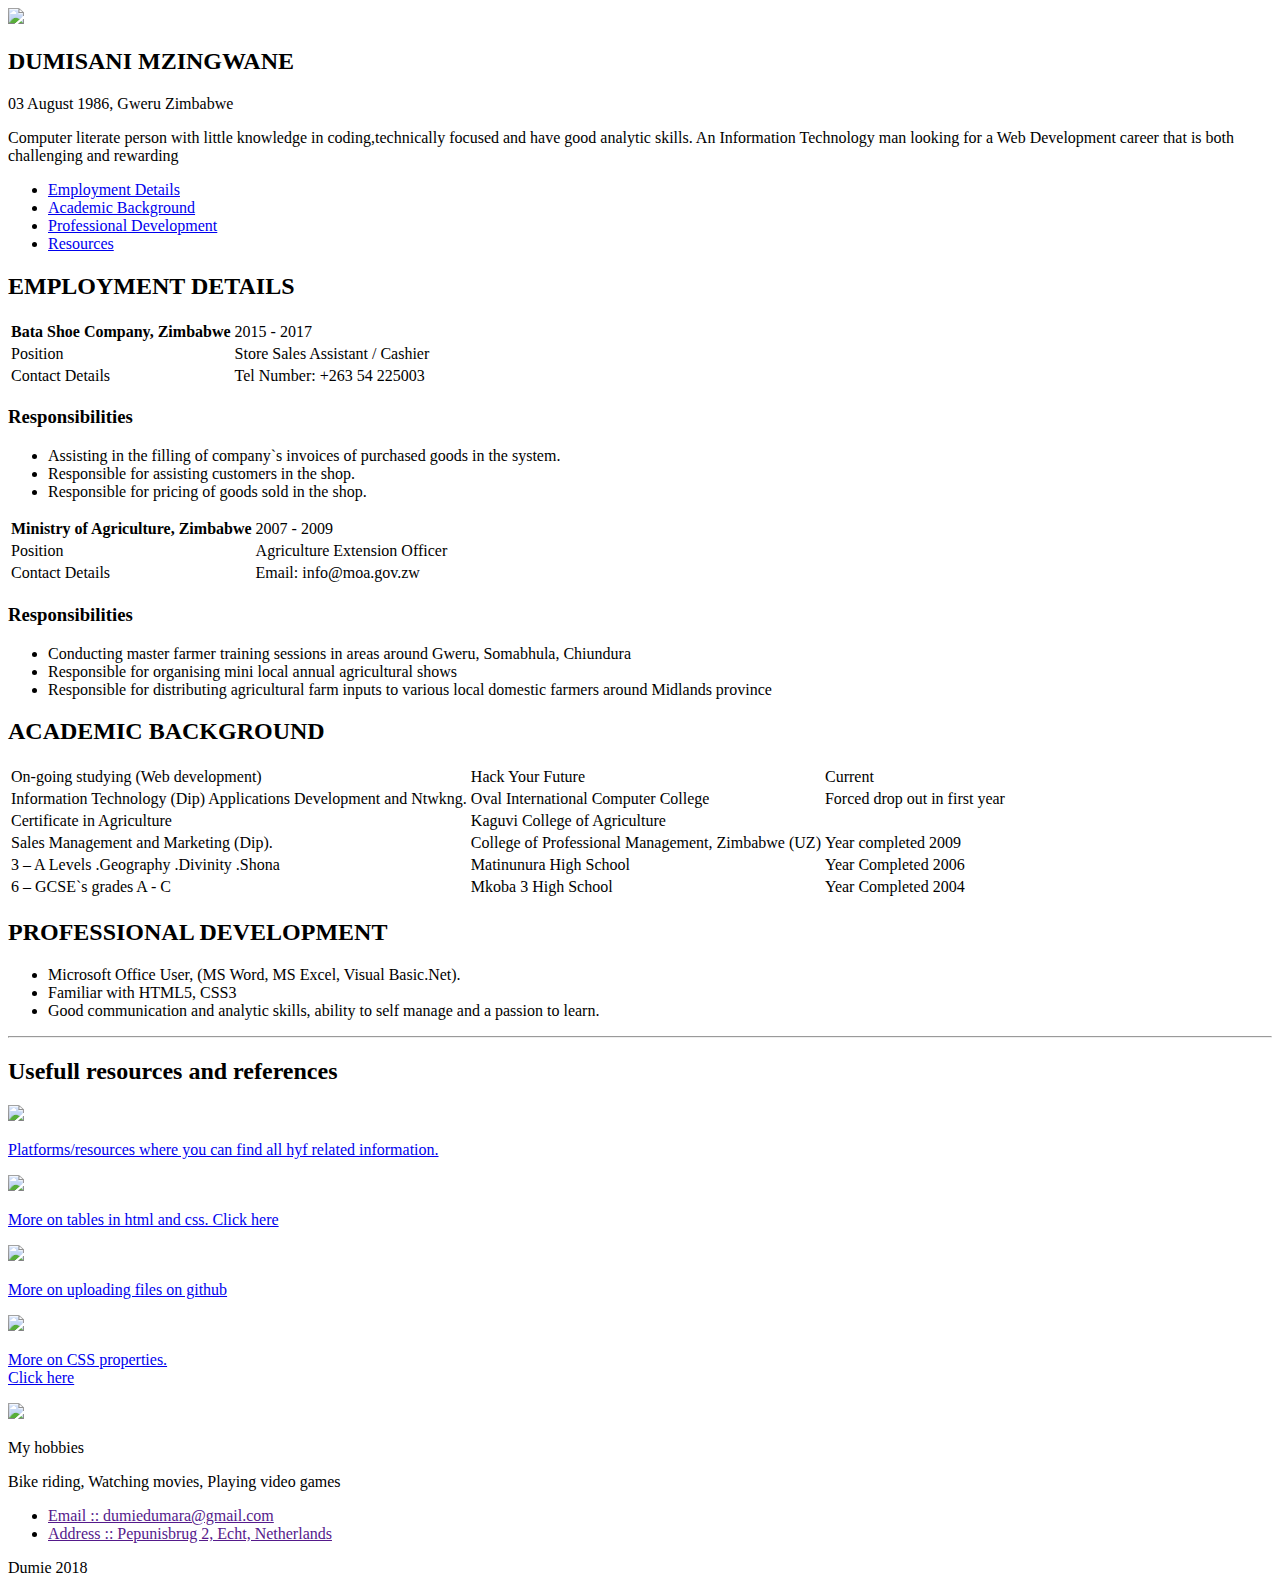
==== takudzwa_masawi/index.html @ 3068469c "Update index.html" ====
<!DOCTYPE html>
<html>

<head>
    <meta charset="utf-8" />
    <meta http-equiv="X-UA-Compatible" content="IE=edge">
    <title>Dumisani Mzingwane | Curriculum Vitae</title>
    <meta name="viewport" content="width=device-width, initial-scale=1">
    <link rel="stylesheet" type="text/css" media="screen" href="style.css" />
</head>

<body>
    <header>
        <div>
            <img src="dm.jpg">
        </div>
        <div class="about_me">
            <h2>DUMISANI MZINGWANE</h2>
            <p>03 August 1986, Gweru Zimbabwe</p>
            <p>Computer literate person with little knowledge in coding,technically focused and have good analytic skills. An
                Information Technology man looking for a Web Development career that is both challenging and rewarding</p>
        </div>
        <div class="top_navigation">
            <ul>
                <li>
                    <a href="#emp">Employment Details</a>
                </li>
                <li>
                    <a href="#acad"> Academic Background</a>
                </li>
                <li>
                    <a href="#prof">Professional Development</a>
                </li>
                <li>
                    <a href="#useful_links">Resources</a>
                </li>
            </ul>
        </div>
    </header>

    <!--employment details-->
    <section class="main_section">
        <h2 id="emp">EMPLOYMENT DETAILS</h2>
        <div>
            <table>
                <tbody>
                    <tr>
                        <td>
                            <strong>Bata Shoe Company, Zimbabwe</strong>
                        </td>
                        <td>2015 - 2017</td>
                    </tr>
                    <tr>
                        <td>Position</td>
                        <td>Store Sales Assistant / Cashier</td>
                    </tr>
                    <tr>
                        <td>Contact Details</td>
                        <td>Tel Number: +263 54 225003</td>
                    </tr>

                </tbody>
            </table>
        </div>

        <h3>Responsibilities</h3>
        <div>
            <ul>
                <li>Assisting in the filling of company`s invoices of purchased goods in the system.</li>
                <li>Responsible for assisting customers in the shop. </li>
                <li>Responsible for pricing of goods sold in the shop.</li>
            </ul>
        </div>
        <div>
            <table>
                <tbody>
                    <tr>
                        <td>
                            <strong>Ministry of Agriculture, Zimbabwe</strong>
                        </td>
                        <td>2007 - 2009</td>
                    </tr>
                    <tr>
                        <td>Position</td>
                        <td>Agriculture Extension Officer</td>
                    </tr>
                    <tr>
                        <td>Contact Details</td>
                        <td>Email: info@moa.gov.zw</td>
                    </tr>
                </tbody>
            </table>
        </div>

        <h3>Responsibilities</h3>

        <div>
            <ul>
                <li>Conducting master farmer training sessions in areas around Gweru, Somabhula, Chiundura</li>
                <li>Responsible for organising mini local annual agricultural shows </li>
                <li>Responsible for distributing agricultural farm inputs to various local domestic farmers around Midlands province</li>
            </ul>
        </div>

        <!--academic details-->

        <h2 id="acad">ACADEMIC BACKGROUND</h2>

        <div>
            <table>
                <tbody>
                    <tr>
                        <td>On-going studying (Web development)</td>
                        <td>Hack Your Future</td>
                        <td>Current</td>
                    </tr>
                    <tr>
                        <td>Information Technology (Dip) Applications Development and Ntwkng.</td>
                        <td>Oval International Computer College</td>
                        <td>Forced drop out in first year </td>
                    </tr>
                    <tr>
                        <td>Certificate in Agriculture</td>
                        <td>Kaguvi College of Agriculture</td>
                        <td></td>
                    </tr>
                    <tr>
                        <td>Sales Management and Marketing (Dip).</td>
                        <td>College of Professional Management, Zimbabwe (UZ)</td>
                        <td>Year completed 2009</td>
                    </tr>
                    <tr>
                        <td>3 – A Levels .Geography .Divinity .Shona</td>
                        <td>Matinunura High School</td>
                        <td>Year Completed 2006</td>
                    </tr>
                    <tr>
                        <td>6 – GCSE`s grades A - C</td>
                        <td>Mkoba 3 High School</td>
                        <td>Year Completed 2004</td>
                    </tr>
                </tbody>
            </table>
        </div>

        <h2 id="prof">PROFESSIONAL DEVELOPMENT</h2>

        <div>
            <ul>
                <li>Microsoft Office User, (MS Word, MS Excel, Visual Basic.Net).</li>
                <li>Familiar with HTML5, CSS3</li>
                <li>Good communication and analytic skills, ability to self manage and a passion to learn.</li>
            </ul>
        </div>
    </section>
    <hr>
    <h2 id="useful_links">Usefull resources and references</h2>
    <div class="resources">
        <div class="references">
            <a href="https://github.com/HackYourFuture/HTML-CSS">
                <img src="image1.png" />
                <p>Platforms/resources where you can find all hyf related information.</p>
            </a>
        </div>
        <div class="references">
            <a href="https://www.w3schools.com/css/css_table.asp">
                <img src="image2.jpg" />
                <p>More on tables in html and css. Click here</p>
            </a>
        </div>
        <div class="references">
            <a href="https://www.youtube.com/watch?v=BA_c3bGQXlQ">
                <img src="image3.png" />
                <p>More on uploading files on github</p>
            </a>
        </div>
        <div class="references">
            <a href="https://www.w3schools.com/cssref/css3_pr_all.asp">
                <img src="image4.png" />
                <p>More on CSS properties.
                    <br>Click here</p>
            </a>
        </div>
        <div class="references">
            <img src="image5.jpg" />
            <p>My hobbies</p>
            <p>Bike riding, Watching movies, Playing video games</p>
        </div>
    </div>
    <footer>
        <div class="top_navigation">
            <ul>
                <li>
                    <a href="">Email :: dumiedumara@gmail.com</a>
                </li>
                <li>
                    <a href="">Address :: Pepunisbrug 2, Echt, Netherlands</a>
                </li>
            </ul>
        </div>
        <p>Dumie 2018</p>
    </footer>
</body>

</html>
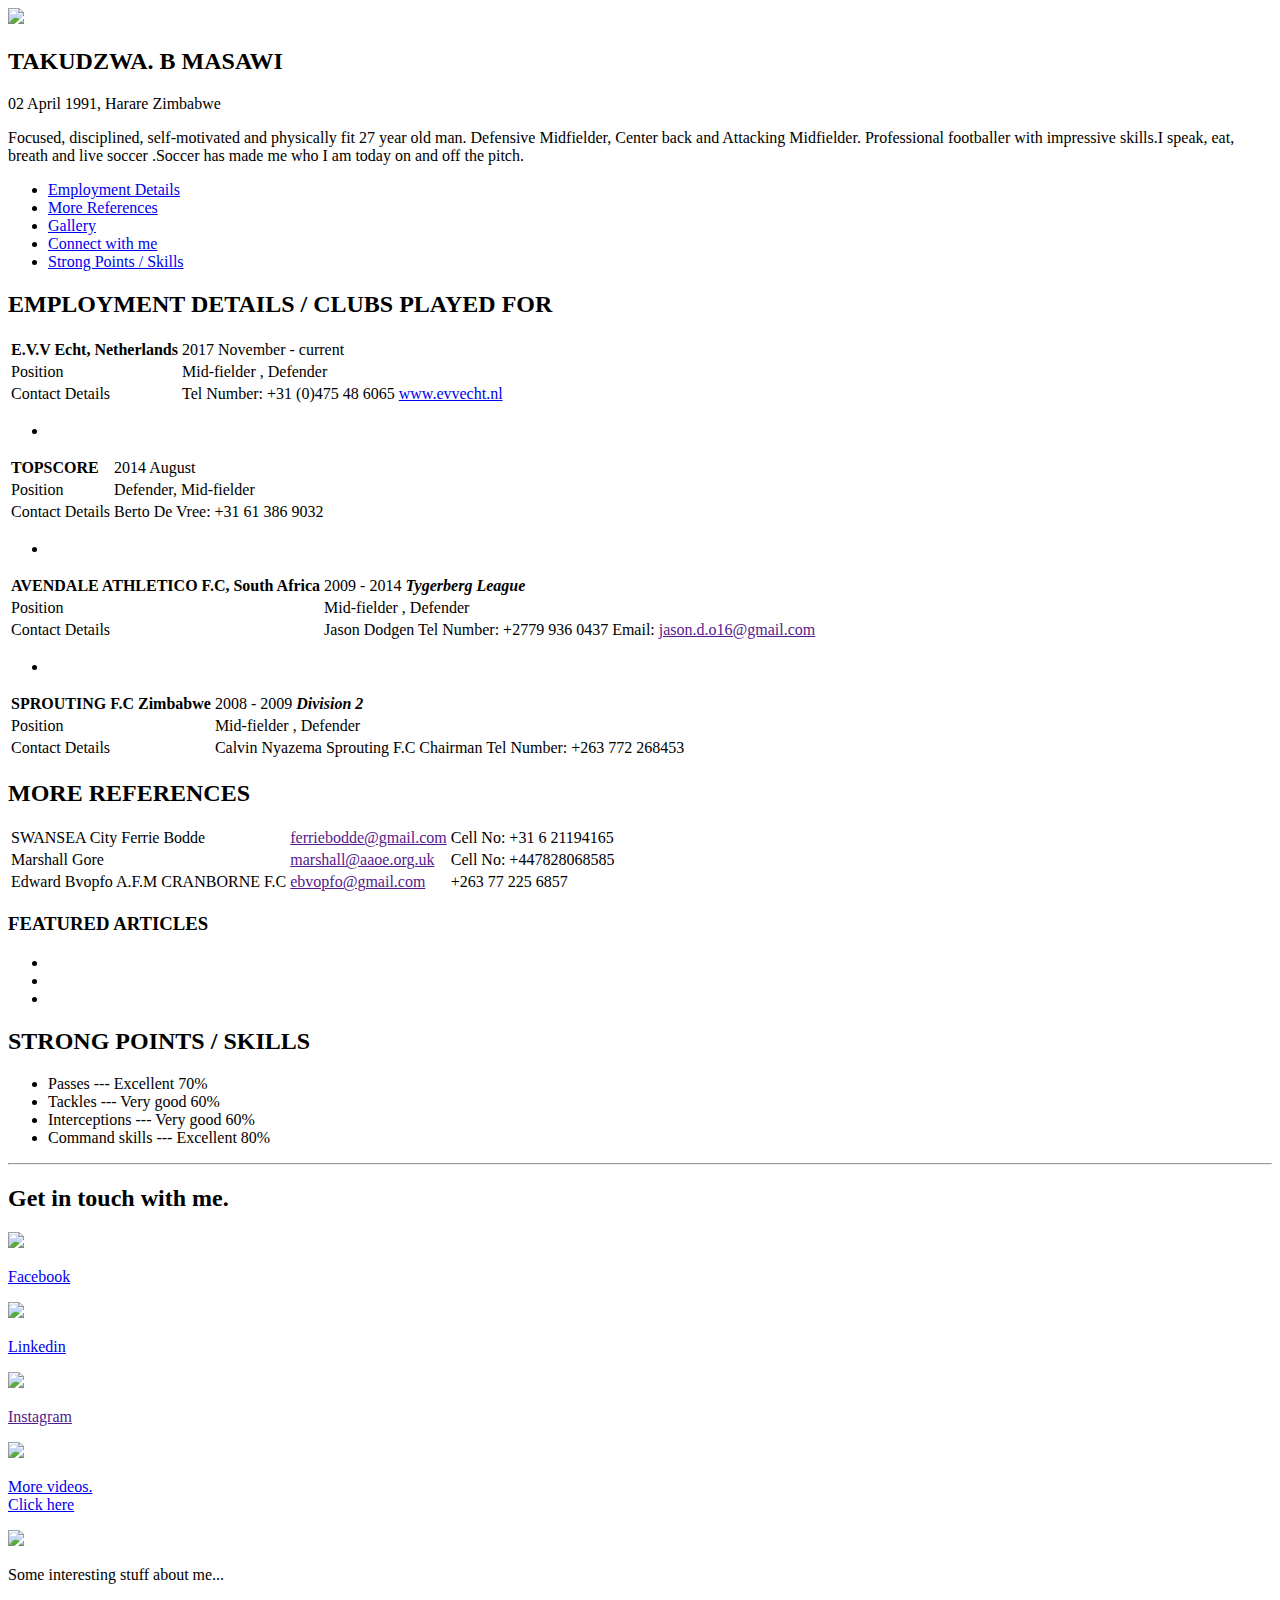
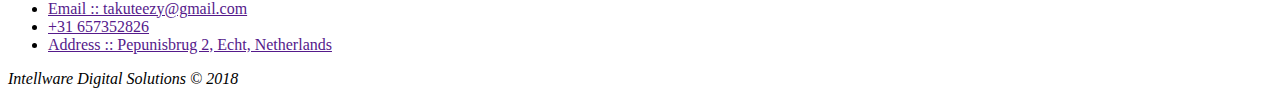
==== commit d6256793: "Update index.html" ====
--- a/takudzwa_masawi/index.html
+++ b/takudzwa_masawi/index.html
@@ -4,7 +4,7 @@
 <head>
     <meta charset="utf-8" />
     <meta http-equiv="X-UA-Compatible" content="IE=edge">
-    <title>Dumisani Mzingwane | Curriculum Vitae</title>
+    <title>Taku Masawi | Curriculum Vitae</title>
     <meta name="viewport" content="width=device-width, initial-scale=1">
     <link rel="stylesheet" type="text/css" media="screen" href="style.css" />
 </head>
@@ -12,13 +12,17 @@
 <body>
     <header>
         <div>
-            <img src="dm.jpg">
+            <img src="soccer5.jpg">
         </div>
         <div class="about_me">
-            <h2>DUMISANI MZINGWANE</h2>
-            <p>03 August 1986, Gweru Zimbabwe</p>
-            <p>Computer literate person with little knowledge in coding,technically focused and have good analytic skills. An
-                Information Technology man looking for a Web Development career that is both challenging and rewarding</p>
+            <h2>TAKUDZWA. B MASAWI</h2>
+            <p class="abot">
+                02 April 1991, Harare Zimbabwe
+            </p>
+            <p>Focused, disciplined, self-motivated and physically fit 27 year old man. Defensive Midfielder, Center back and
+                Attacking Midfielder. Professional footballer with impressive skills.I speak, eat, breath and live soccer
+                .Soccer has made me who I am today on and off the pitch.
+            </p>
         </div>
         <div class="top_navigation">
             <ul>
@@ -26,13 +30,16 @@
                     <a href="#emp">Employment Details</a>
                 </li>
                 <li>
-                    <a href="#acad"> Academic Background</a>
-                </li>
-                <li>
-                    <a href="#prof">Professional Development</a>
-                </li>
-                <li>
-                    <a href="#useful_links">Resources</a>
+                    <a href="#acad"> More References</a>
+                </li>
+                <li>
+                    <a href="file:///C:/Users/dumie/site/takudzwa_masawi/gallery.html">Gallery</a>
+                </li>
+                <li>
+                    <a href="#useful_links">Connect with me</a>
+                </li>
+                <li>
+                    <a href="#prof">Strong Points / Skills</a>
                 </li>
             </ul>
         </div>
@@ -40,165 +47,232 @@
 
     <!--employment details-->
     <section class="main_section">
-        <h2 id="emp">EMPLOYMENT DETAILS</h2>
-        <div>
-            <table>
-                <tbody>
-                    <tr>
-                        <td>
-                            <strong>Bata Shoe Company, Zimbabwe</strong>
-                        </td>
-                        <td>2015 - 2017</td>
-                    </tr>
-                    <tr>
-                        <td>Position</td>
-                        <td>Store Sales Assistant / Cashier</td>
-                    </tr>
-                    <tr>
-                        <td>Contact Details</td>
-                        <td>Tel Number: +263 54 225003</td>
-                    </tr>
-
-                </tbody>
-            </table>
-        </div>
-
-        <h3>Responsibilities</h3>
-        <div>
-            <ul>
-                <li>Assisting in the filling of company`s invoices of purchased goods in the system.</li>
-                <li>Responsible for assisting customers in the shop. </li>
-                <li>Responsible for pricing of goods sold in the shop.</li>
-            </ul>
-        </div>
-        <div>
-            <table>
-                <tbody>
-                    <tr>
-                        <td>
-                            <strong>Ministry of Agriculture, Zimbabwe</strong>
-                        </td>
-                        <td>2007 - 2009</td>
-                    </tr>
-                    <tr>
-                        <td>Position</td>
-                        <td>Agriculture Extension Officer</td>
-                    </tr>
-                    <tr>
-                        <td>Contact Details</td>
-                        <td>Email: info@moa.gov.zw</td>
-                    </tr>
-                </tbody>
-            </table>
-        </div>
-
-        <h3>Responsibilities</h3>
-
-        <div>
-            <ul>
-                <li>Conducting master farmer training sessions in areas around Gweru, Somabhula, Chiundura</li>
-                <li>Responsible for organising mini local annual agricultural shows </li>
-                <li>Responsible for distributing agricultural farm inputs to various local domestic farmers around Midlands province</li>
-            </ul>
-        </div>
-
-        <!--academic details-->
-
-        <h2 id="acad">ACADEMIC BACKGROUND</h2>
-
-        <div>
-            <table>
-                <tbody>
-                    <tr>
-                        <td>On-going studying (Web development)</td>
-                        <td>Hack Your Future</td>
-                        <td>Current</td>
-                    </tr>
-                    <tr>
-                        <td>Information Technology (Dip) Applications Development and Ntwkng.</td>
-                        <td>Oval International Computer College</td>
-                        <td>Forced drop out in first year </td>
-                    </tr>
-                    <tr>
-                        <td>Certificate in Agriculture</td>
-                        <td>Kaguvi College of Agriculture</td>
-                        <td></td>
-                    </tr>
-                    <tr>
-                        <td>Sales Management and Marketing (Dip).</td>
-                        <td>College of Professional Management, Zimbabwe (UZ)</td>
-                        <td>Year completed 2009</td>
-                    </tr>
-                    <tr>
-                        <td>3 – A Levels .Geography .Divinity .Shona</td>
-                        <td>Matinunura High School</td>
-                        <td>Year Completed 2006</td>
-                    </tr>
-                    <tr>
-                        <td>6 – GCSE`s grades A - C</td>
-                        <td>Mkoba 3 High School</td>
-                        <td>Year Completed 2004</td>
-                    </tr>
-                </tbody>
-            </table>
-        </div>
-
-        <h2 id="prof">PROFESSIONAL DEVELOPMENT</h2>
-
-        <div>
-            <ul>
-                <li>Microsoft Office User, (MS Word, MS Excel, Visual Basic.Net).</li>
-                <li>Familiar with HTML5, CSS3</li>
-                <li>Good communication and analytic skills, ability to self manage and a passion to learn.</li>
-            </ul>
-        </div>
+        <h2 id="emp">EMPLOYMENT DETAILS / CLUBS PLAYED FOR</h2>
+        <div>
+            <table>
+                <tbody>
+                    <tr>
+                        <td>
+                            <strong>E.V.V Echt, Netherlands</strong>
+                        </td>
+                        <td>2017 November - current</td>
+                    </tr>
+                    <tr>
+                        <td>Position</td>
+                        <td>Mid-fielder , Defender</td>
+                    </tr>
+                    <tr>
+                        <td>Contact Details</td>
+                        <td>Tel Number: +31 (0)475 48 6065
+                            <a href="http://www.evvecht.nl/Home">www.evvecht.nl</a>
+                        </td>
+                    </tr>
+
+                </tbody>
+            </table>
+        </div>
+
+        <!--<h3>Responsibilities</h3>-->
+        <div>
+            <ul>
+                <li></li>
+            </ul>
+        </div>
+
+        <div>
+            <table>
+                <tbody>
+                    <tr>
+                        <td>
+                            <strong>TOPSCORE</strong>
+                        </td>
+                        <td>2014 August</td>
+                    </tr>
+                    <tr>
+                        <td>Position</td>
+                        <td>Defender, Mid-fielder</td>
+                    </tr>
+                    <tr>
+                        <td>Contact Details</td>
+                        <td>Berto De Vree: +31 61 386 9032</td>
+                    </tr>
+                </tbody>
+            </table>
+        </div>
+
+        <!--<h3>Responsibilities</h3>-->
+
+        <div>
+            <ul>
+                <li></li>
+            </ul>
+        </div>
+
+        <div>
+            <table>
+                <tbody>
+                    <tr>
+                        <td>
+                            <strong>AVENDALE ATHLETICO F.C, South Africa</strong>
+                        </td>
+                        <td>2009 - 2014
+                            <em>
+                                <b>Tygerberg League</b>
+                            </em>
+                        </td>
+                    </tr>
+                    <tr>
+                        <td>Position</td>
+                        <td> Mid-fielder , Defender</td>
+                    </tr>
+                    <tr>
+                        <td>Contact Details</td>
+                        <td>Jason Dodgen Tel Number: +2779 936 0437 Email:
+                            <a href="">jason.d.o16@gmail.com</a>
+                        </td>
+                    </tr>
+
+                </tbody>
+            </table>
+        </div>
+        <!--<h3>Responsibilities</h3>-->
+
+        <div>
+            <ul>
+                <li></li>
+            </ul>
+        </div>
+        <div>
+            <table>
+                <tbody>
+                    <tr>
+                        <td>
+                            <strong>SPROUTING F.C Zimbabwe</strong>
+                        </td>
+                        <td>2008 - 2009
+                            <em>
+                                <b>Division 2</b>
+                            </em>
+                        </td>
+                    </tr>
+                    <tr>
+                        <td>Position</td>
+                        <td> Mid-fielder , Defender</td>
+                    </tr>
+                    <tr>
+                        <td>Contact Details</td>
+                        <td>Calvin Nyazema Sprouting F.C Chairman Tel Number: +263 772 268453
+                        </td>
+                    </tr>
+
+                </tbody>
+            </table>
+        </div>
+
+        <!--references-->
+
+        <h2 id="acad">MORE REFERENCES</h2>
+
+        <div>
+            <table>
+                <tbody>
+                    <tr>
+                        <td> SWANSEA City Ferrie Bodde</td>
+                        <td>
+                            <a href="">ferriebodde@gmail.com</a>
+                        </td>
+                        <td>Cell No: +31 6 21194165</td>
+                    </tr>
+                    <tr>
+                        <td>Marshall Gore</td>
+                        <td>
+                            <a href="">marshall@aaoe.org.uk</a>
+                        </td>
+                        <td>Cell No: +447828068585</td>
+                    </tr>
+                    <tr>
+                        <td>Edward Bvopfo A.F.M CRANBORNE F.C</td>
+                        <td>
+                            <a href="">ebvopfo@gmail.com</a>
+                        </td>
+                        <td>+263 77 225 6857</td>
+                    </tr>
+
+                </tbody>
+            </table>
+        </div>
+        <h3>FEATURED ARTICLES</h3>
+
+        <div>
+            <ul>
+                <li></li>
+                <li></li>
+                <li></li>
+            </ul>
+        </div>
+
+        <h2 id="prof">STRONG POINTS / SKILLS</h2>
+
+        <div>
+            <ul>
+                <li>Passes --- Excellent 70%</li>
+                <li>Tackles --- Very good 60%</li>
+                <li>Interceptions --- Very good 60%</li>
+                <li>Command skills --- Excellent 80%</li>
+            </ul>
+        </div>
+        <hr>
     </section>
-    <hr>
-    <h2 id="useful_links">Usefull resources and references</h2>
+    <h2 id="useful_links">Get in touch with me.</h2>
     <div class="resources">
         <div class="references">
-            <a href="https://github.com/HackYourFuture/HTML-CSS">
-                <img src="image1.png" />
-                <p>Platforms/resources where you can find all hyf related information.</p>
-            </a>
-        </div>
-        <div class="references">
-            <a href="https://www.w3schools.com/css/css_table.asp">
-                <img src="image2.jpg" />
-                <p>More on tables in html and css. Click here</p>
-            </a>
-        </div>
-        <div class="references">
-            <a href="https://www.youtube.com/watch?v=BA_c3bGQXlQ">
-                <img src="image3.png" />
-                <p>More on uploading files on github</p>
-            </a>
-        </div>
-        <div class="references">
-            <a href="https://www.w3schools.com/cssref/css3_pr_all.asp">
-                <img src="image4.png" />
-                <p>More on CSS properties.
+            <a href="https://www.facebook.com/taku.masawi.5">
+                <img src="face1.png" />
+                <p>Facebook</p>
+            </a>
+        </div>
+        <div class="references">
+            <a href="https://nl.linkedin.com/in/takudzwa-masawi-18012292">
+                <img src="link2.png" />
+                <p>Linkedin</p>
+            </a>
+        </div>
+        <div class="references">
+            <a href="">
+                <img src="insta3.jpg" />
+                <p>Instagram</p>
+            </a>
+        </div>
+        <div class="references">
+            <a href="https://www.youtube.com/watch?v=bSOh6O6Uzc4&feature=youtu.be">
+                <img src="utube6.jpg" />
+                <p>More videos.
                     <br>Click here</p>
             </a>
         </div>
         <div class="references">
-            <img src="image5.jpg" />
-            <p>My hobbies</p>
-            <p>Bike riding, Watching movies, Playing video games</p>
+            <img src="footbal4.png" />
+            <p>Some interesting stuff about me...</p>
+            <p></p>
         </div>
     </div>
     <footer>
         <div class="top_navigation">
             <ul>
                 <li>
-                    <a href="">Email :: dumiedumara@gmail.com</a>
+                    <a href="">Email :: takuteezy@gmail.com</a>
+                </li>
+                <li>
+                    <a href="">+31 657352826</a>
                 </li>
                 <li>
                     <a href="">Address :: Pepunisbrug 2, Echt, Netherlands</a>
                 </li>
             </ul>
         </div>
-        <p>Dumie 2018</p>
+        <p>
+            <em> Intellware Digital Solutions &copy 2018</em>
+        </p>
     </footer>
 </body>
 
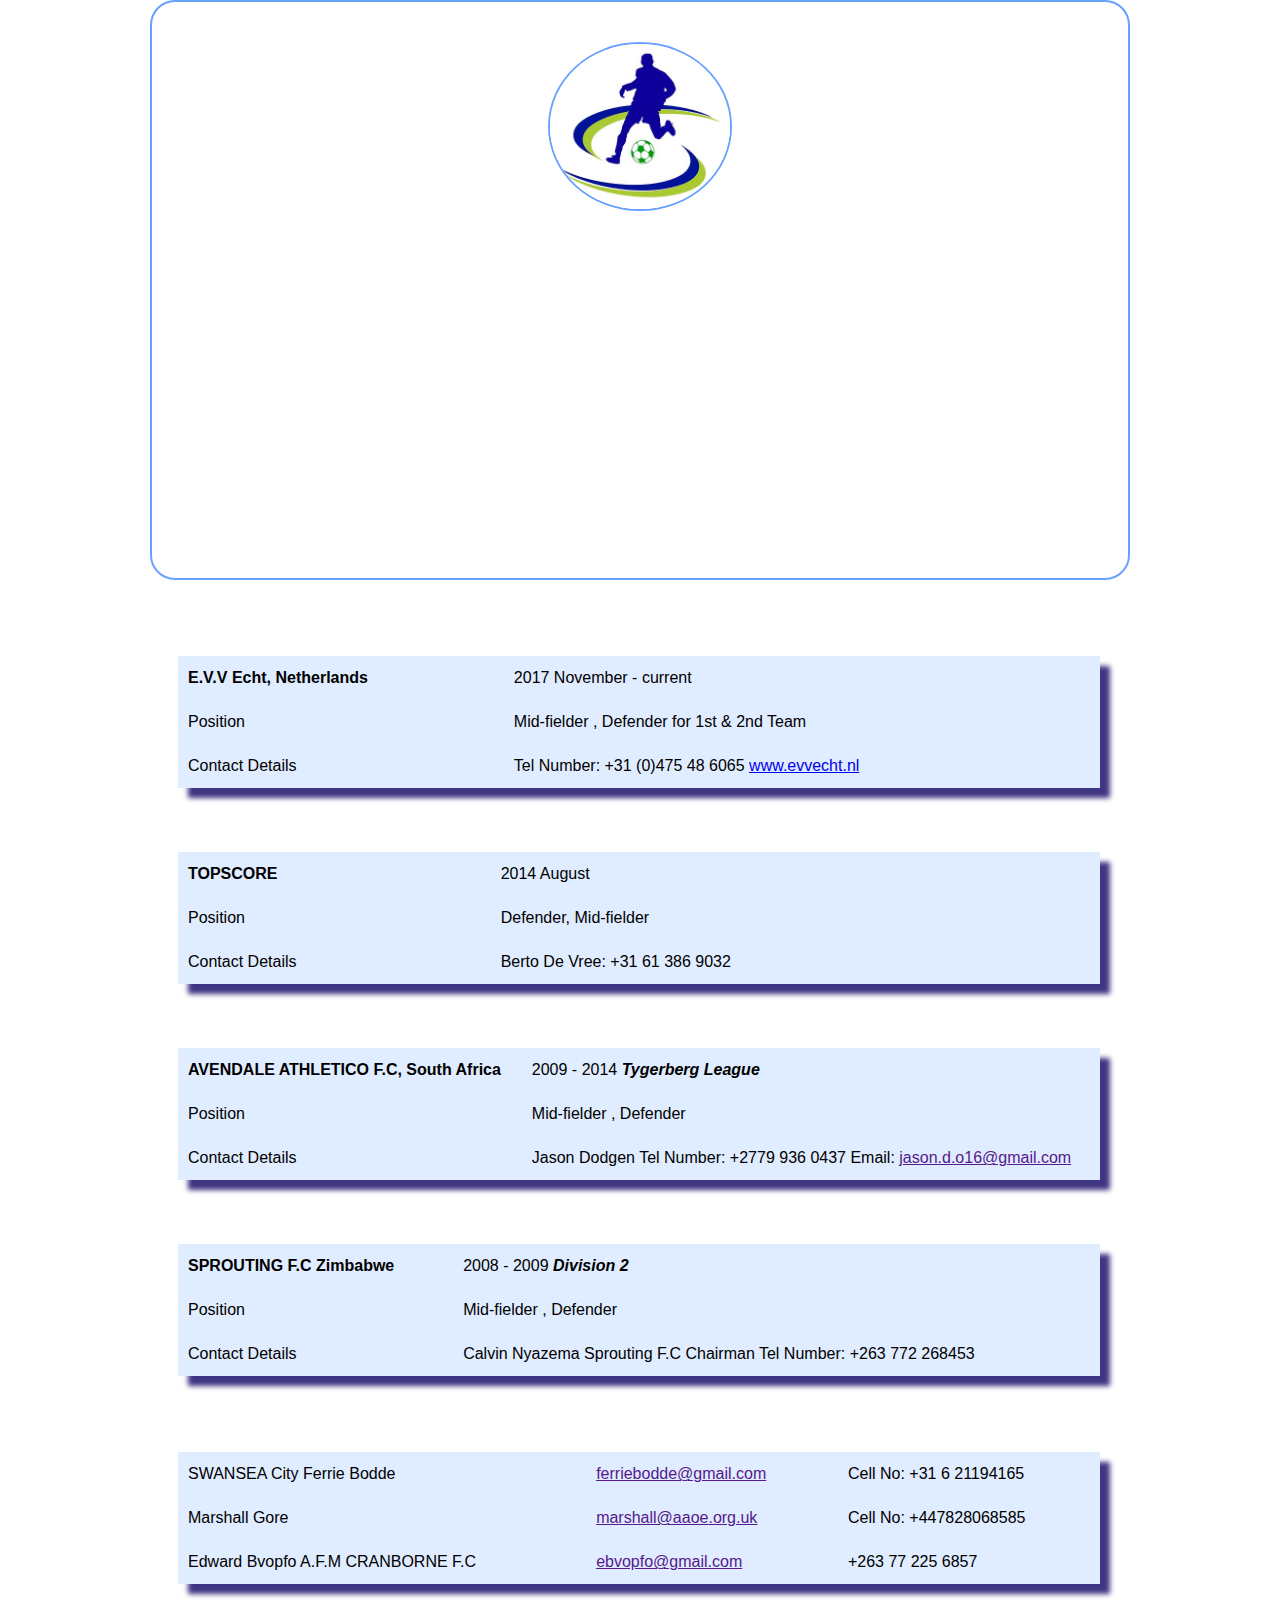
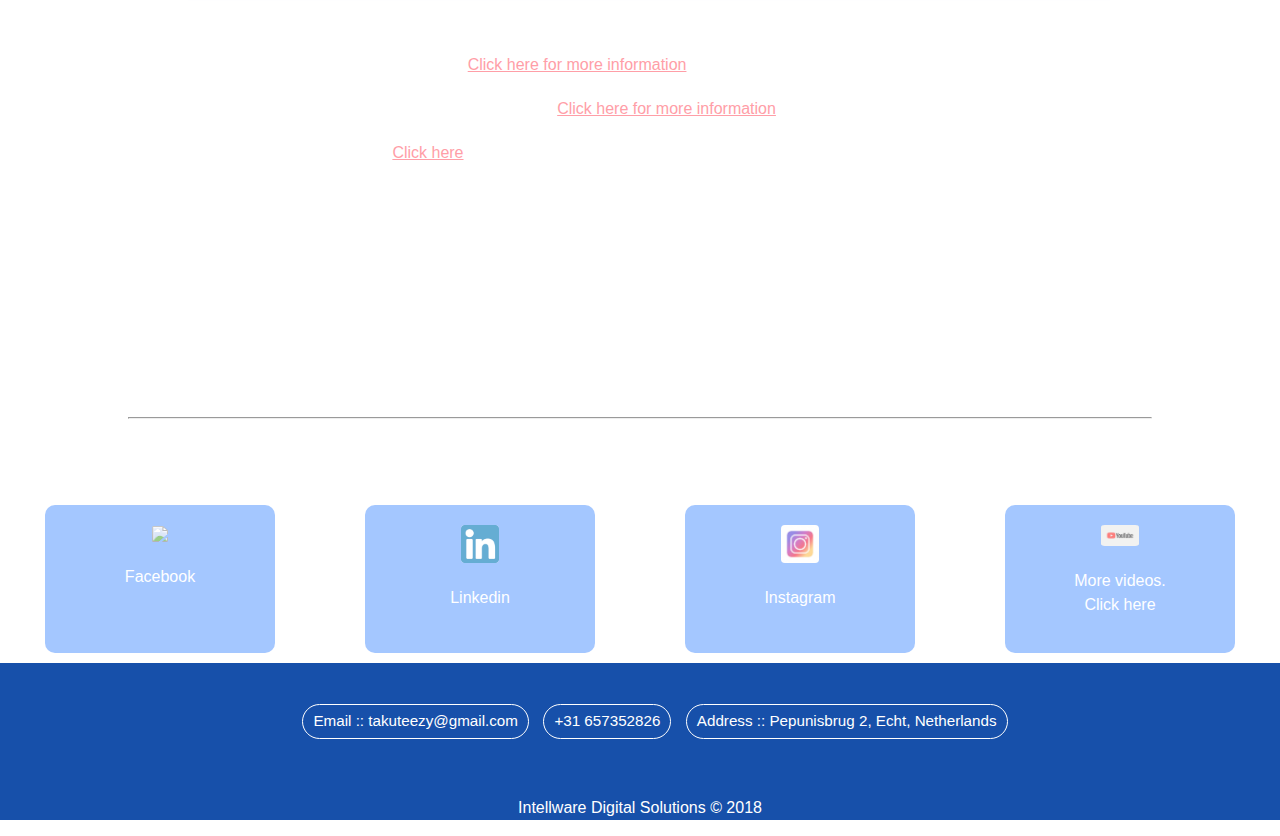
==== commit d8dc3fa7: "Update index.html" ====
--- a/takudzwa_masawi/index.html
+++ b/takudzwa_masawi/index.html
@@ -30,10 +30,10 @@
                     <a href="#emp">Employment Details</a>
                 </li>
                 <li>
-                    <a href="#acad"> More References</a>
-                </li>
-                <li>
-                    <a href="file:///C:/Users/dumie/site/takudzwa_masawi/gallery.html">Gallery</a>
+                    <a href="#acad"> Featured Articles</a>
+                </li>
+                <li>
+                    <a href="https://spacecol.github.io/site/taku_masawi/">Gallery</a>
                 </li>
                 <li>
                     <a href="#useful_links">Connect with me</a>
@@ -59,7 +59,7 @@
                     </tr>
                     <tr>
                         <td>Position</td>
-                        <td>Mid-fielder , Defender</td>
+                        <td>Mid-fielder , Defender for 1st & 2nd Team</td>
                     </tr>
                     <tr>
                         <td>Contact Details</td>
@@ -171,7 +171,7 @@
 
         <!--references-->
 
-        <h2 id="acad">MORE REFERENCES</h2>
+        <h2>MORE REFERENCES</h2>
 
         <div>
             <table>
@@ -201,13 +201,22 @@
                 </tbody>
             </table>
         </div>
-        <h3>FEATURED ARTICLES</h3>
-
-        <div>
-            <ul>
-                <li></li>
-                <li></li>
-                <li></li>
+        <h3 id="acad">FEATURED ARTICLES</h3>
+
+        <div class=link_color>
+            <ul>
+                <li>
+                    Supporter bus EVV 2 to Nederweert
+                    <a href="http://www.evvecht.nl/Nieuws/Supportersbus_EVV_2_naar_Nederweert">Click here for more information</a>
+                </li>
+                <li>
+                    E.V.V Celebration. 2-0 winst op @DeGraafschap
+                    <a href="https://twitter.com/EVV_Echt/status/995387922978402310?s=08">Click here for more information</a>
+                </li>
+                <li>
+                    More E.V.V Current news
+                    <a href="http://www.evvecht.nl/Nieuws">Click here</a>
+                </li>
             </ul>
         </div>
 
@@ -250,11 +259,6 @@
                     <br>Click here</p>
             </a>
         </div>
-        <div class="references">
-            <img src="footbal4.png" />
-            <p>Some interesting stuff about me...</p>
-            <p></p>
-        </div>
     </div>
     <footer>
         <div class="top_navigation">
@@ -271,7 +275,7 @@
             </ul>
         </div>
         <p>
-            <em> Intellware Digital Solutions &copy 2018</em>
+            Intellware Digital Solutions &copy 2018
         </p>
     </footer>
 </body>
--- a/takudzwa_masawi/style.css
+++ b/takudzwa_masawi/style.css
@@ -0,0 +1,226 @@
+body{
+    /*background: url("https://images.unsplash.com/photo-1506606401543-2e73709cebb4?ixlib=rb-0.3.5&ixid=eyJhcHBfaWQiOjEyMDd9&s=c503710f47a3f687d8711b6202861028&auto=format&fit=crop&w=750&q=80") fixed;*/
+    background: url("https://images.pexels.com/photos/340901/pexels-photo-340901.jpeg?auto=compress&cs=tinysrgb&h=350") fixed;
+    background-size: cover;
+    box-sizing: border-box;
+    margin: auto;
+    line-height: 1.5;
+    font-size: 16px;
+    font-family: sans-serif;
+    margin: 0px;
+    padding: 0px;  
+}
+header{
+    width: 70%;
+    margin: auto; 
+    text-align: center; 
+    border-radius: 25px;
+    border: 2px solid #68a2ff;
+    padding: 40px;   
+}
+header img{
+    border: 2px solid #68a2ff;
+    width: 20%;
+    border-radius: 50%;
+    transition: 1s;
+}
+.top_navigation{
+    text-align: center;
+    list-style: none;
+    padding: 20px 0 20px 0;
+}
+.top_navigation li{
+    display: inline-block;
+    padding-right: 50px;
+    border: 1px solid #fff;
+    border-radius: 25px;
+    font-size: .95em;
+    padding: 5px 10px 5px 10px;
+    margin: 5px 10px 5px 0;
+}
+.top_navigation li a{
+    text-decoration: none;
+    color:white;
+}
+.top_navigation li:hover{
+    background:  #68a2ff;
+    
+}
+.top_navigation li a:hover{
+    color: black;
+}
+.about_me p{
+    color: #fff;
+}
+.main_section{
+   /* padding: 60px;*/
+    width: 80%;
+    margin: auto;
+    
+}
+h3, h2{
+	text-decoration: underline;
+	color: #fff;
+	padding-left: 20px;
+    margin:20px;
+}
+h2{
+    text-align: center;
+}
+.abot{
+    font-style: oblique;
+    color: #e6ecf7;
+}
+table {
+  border-collapse: collapse;
+  width: 90%;
+  margin-left: 50px;
+  box-shadow: 10px 10px 5px #3f3582; 
+}
+td{
+	padding:10px;
+}
+tr:hover{
+	background:#bad9dd;
+	color: #465875;
+}
+tr{
+  background-color: #e0ecff;
+}
+li{
+	color: #fff;
+	padding-left: 20px;
+	margin:20px;
+}
+#useful_links{
+    text-align: center;
+}
+.link_color a{
+    color:#ff9ea7;
+}
+.resources{
+    height: auto;
+    width: 100%;
+    text-align: center;
+    /*Add flex-box style*/
+    display: flex;
+    flex-direction: row;
+    justify-content: space-around;
+    flex-flow: wrap;
+}
+.references{
+    color: white;
+    padding: 20px;
+    margin: 10px;
+    width: 18%;
+    background: #68a2ff;
+    box-sizing: border-box;
+    border-radius: 10px;
+    transition: 1s;
+    opacity: 0.6;
+    filter: alpha(opacity=60);
+}
+.references a{
+    color: white;
+    text-decoration: none;
+}
+.references:hover, header img:hover{
+    transform: scale(1.05);
+}
+.references:nth-child(5){
+    font-style: italic;
+    color:black;
+}
+.references img{
+    width: 20%;
+    border-radius: 10%;
+}
+footer{
+    background: #1750aa;
+}
+footer p{
+    text-align: center;
+    color: #ffff;
+}
+
+/*Add responsive media queries*/
+
+@media screen and (max-width:1200px){
+    .ref1{
+        width: 40%;
+    }
+    .references{
+        width: 40%;
+    }
+}
+@media screen and (max-width:600px){
+    header{
+    padding: 2px;
+    }
+    .main_section{
+    padding: 10px;
+    }
+    .references{
+        width: 90%;
+    }
+}
+
+
+
+
+
+
+
+
+
+
+
+
+
+
+
+.gallery{
+  width:100%;
+  display:flex;
+  flex-flow: row wrap;
+}
+
+.gallery__item{
+  box-sizing:border-box;
+  width:100%;
+  padding:1rem;
+  margin:1rem;
+  box-shadow: 1px 2px 40px 2px rgba(160, 160, 160, .5);
+}
+.gallery__image-caption{
+  margin-top:1rem;
+  font-size:0.95rem;
+}
+.gallery__image{
+  width:100%;
+  display:block;
+transition: 1s;
+}
+
+.gallery__image:hover{
+    transform: scale(1.30);
+}
+
+@media only screen and (min-width: 33.75em){
+  .gallery__item{
+    flex-basis: calc(50% - 2rem);
+  }
+}
+
+@media only screen and (min-width: 48em){
+  .gallery__item{
+    flex-basis: calc((100% / 3) - 2rem);
+  }
+}
+
+@media only screen and (min-width: 60em){
+  .gallery__item{
+    flex-basis: calc((100% / 4) - 2rem);
+  }
+}
+
